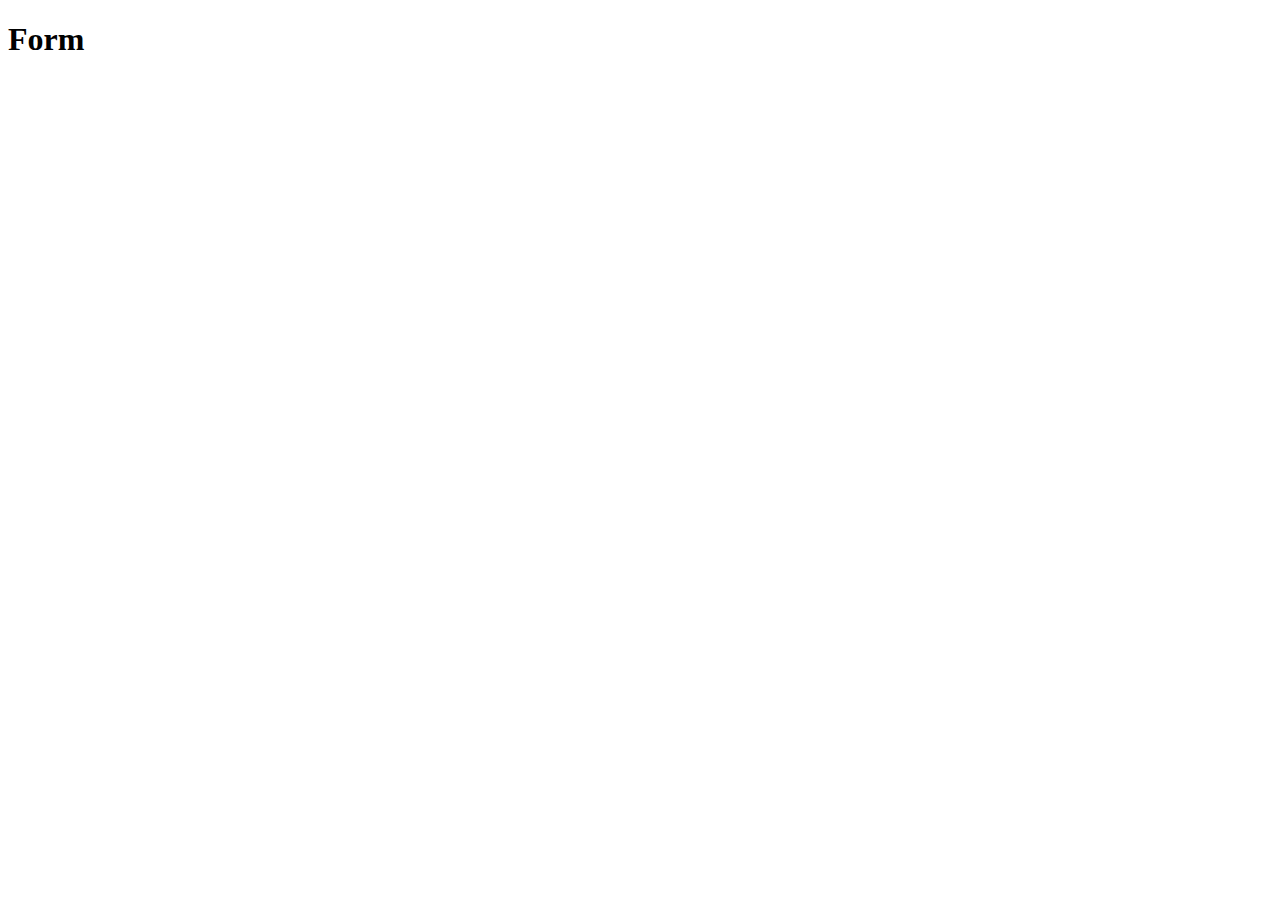
==== form.html @ 3f968e86 "finalizada a pagina home" ====
<!DOCTYPE html>
<html lang="pt-BR">
<head>
    <meta charset="UTF-8">
    <meta name="viewport" content="width=device-width, initial-scale=1.0">
    <title>Formulario</title>
</head>
<body>
    <h1>Form</h1>
    
</body>
</html>
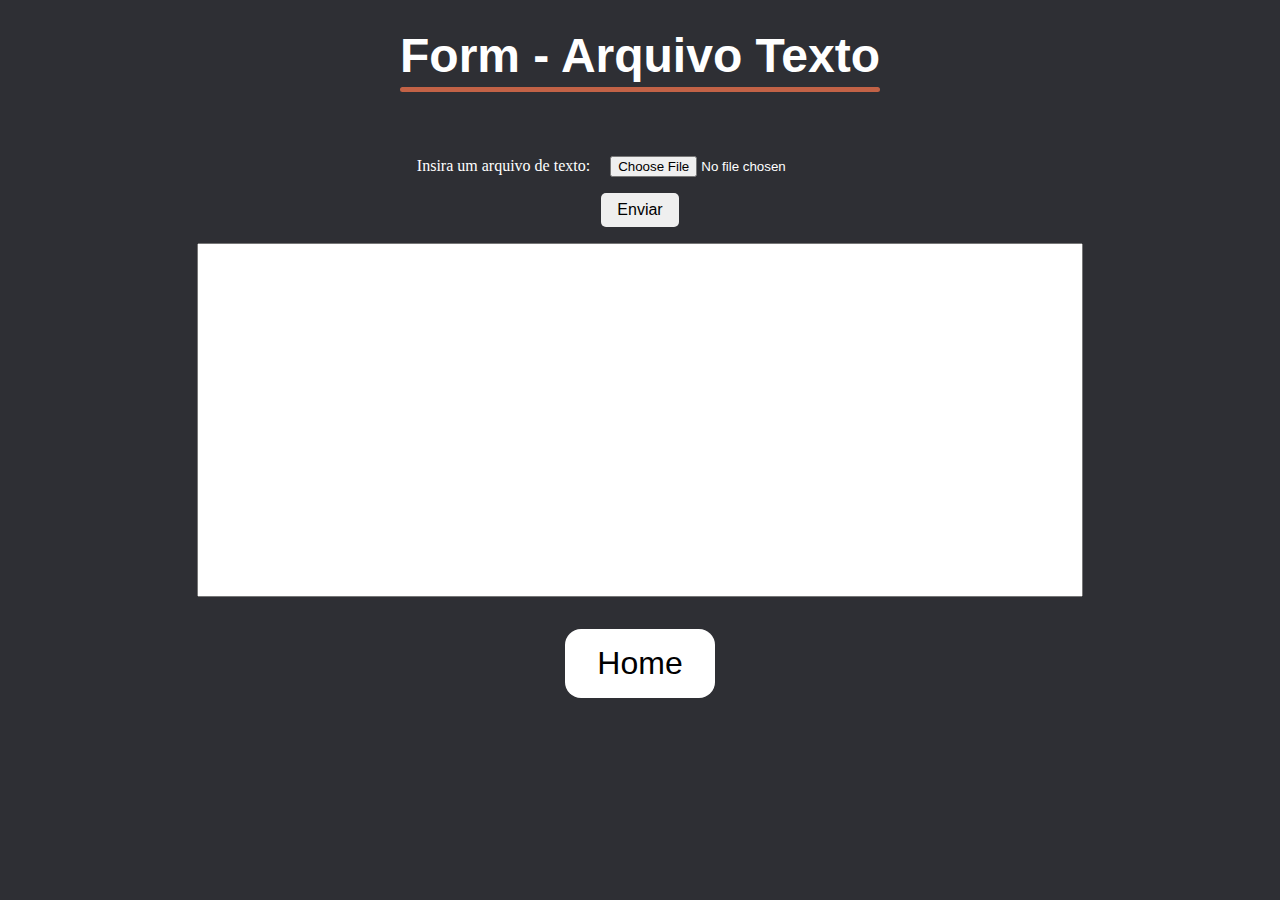
==== commit 48b33998: "finalizada a page Form - funcionalidade de leitura de arquivo - 04" ====
--- a/form.html
+++ b/form.html
@@ -4,9 +4,24 @@
     <meta charset="UTF-8">
     <meta name="viewport" content="width=device-width, initial-scale=1.0">
     <title>Formulario</title>
+
+    <link rel="stylesheet" href="css/generic/reset.css">
+    <link rel="stylesheet" href="css/basic/global.css">
+    <link rel="stylesheet" href="css/objetcs/form-wrapper.css">
+    <link rel="stylesheet" href="css/components/title.css">
+    <link rel="stylesheet" href="css/components/input-form.css">
+    <link rel="stylesheet" href="css/components/textArea-form.css">
+    <link rel="stylesheet" href="css/components/button-home.css">
 </head>
 <body>
-    <h1>Form</h1>
+    <div id="form"></div>
     
+    <script src="src/objetcs/form-wrapper/index.js"></script>
+    <script src="src/components/title/index.js"></script>
+    <script src="src/components/input-form/index.js"></script>
+    <script src="src/components/textArea-form/index.js"></script>
+    <script src="src/components/button-home/index.js"></script>
+    <script src="src/pages/form/classReadTextFile/index.js"></script>
+    <script src="src/pages/form/index.js"></script>
 </body>
 </html>--- a/css/basic/global.css
+++ b/css/basic/global.css
@@ -0,0 +1,17 @@
+body {
+    background-color: #2E2F34;
+}
+
+#root, #roulette, #form {
+    display: flex;
+    justify-content: center;
+    align-items: center;
+    flex-direction: column;
+    height: 100%;
+    overflow: hidden;
+    padding: 2rem;
+}
+
+#roulette {
+    overflow: auto;
+}--- a/css/objetcs/form-wrapper.css
+++ b/css/objetcs/form-wrapper.css
@@ -0,0 +1,27 @@
+.form-wrapper {
+    margin-bottom: 1rem;
+}
+
+.form-group {
+    display: flex;
+    justify-content: center;
+    align-items: center;
+    flex-wrap: wrap;
+    flex-direction: column;
+}
+
+.form-group > .form-group_button {
+    margin-top: 1rem;
+    font-size: 1rem;
+    padding: 0.5rem 1rem;
+    border: none;
+    border-radius: 5px;
+    cursor: pointer;
+}
+
+.form-group > .form-group_button:focus,
+.form-group > .form-group_button:hover {
+    background-color: #c26246;
+    color: #fff;
+}
+
--- a/css/components/title.css
+++ b/css/components/title.css
@@ -0,0 +1,32 @@
+.title {
+    font-size: 3rem;
+    font-family: Arial, Helvetica, sans-serif;
+    font-weight: bold;
+    color: #fff;
+    margin-bottom: 4rem;
+}
+
+.title::after {
+    content: "";
+    height: 5px;
+    display: block;
+    background-color: #C26246;
+    margin: 7px auto 0;
+    border-radius: 5px;
+    animation: titleLine 1s forwards;
+}
+
+@keyframes titleLine {
+    from {
+        width: 0;
+    }
+    to {
+        width: 80%;
+    }
+}
+
+@media(max-width: 38rem) {
+    .title {
+        font-size: 2rem;
+    }
+}--- a/css/components/input-form.css
+++ b/css/components/input-form.css
@@ -0,0 +1,14 @@
+.form-group_label {
+    margin-right: 1rem;
+    color: #fff;
+}
+
+.form-group_input {
+    color: #fff;
+}
+
+@media(max-width: 38rem) {
+    .form-group_input {
+        margin-top: 1rem;
+    }
+}--- a/css/components/textArea-form.css
+++ b/css/components/textArea-form.css
@@ -0,0 +1,17 @@
+.textArea-form {
+    width: 70%;
+    height: 20rem;
+    margin-bottom: 2rem;
+    padding: 1rem;
+    color: #2e2f34;
+    font-size: 1rem;
+    line-height: 1;
+    font-family: Arial, Helvetica, sans-serif;
+    resize: none;
+}
+
+@media(max-width: 40rem) {
+    .textArea-form {
+        width: 90%;
+    }
+}--- a/css/components/button-home.css
+++ b/css/components/button-home.css
@@ -0,0 +1,9 @@
+.button-home {
+    padding: 1rem 2rem;
+    background-color: #fff;
+    font-size: 2rem;
+    cursor: pointer;
+    border: none;
+    border-radius: 1rem;
+
+}